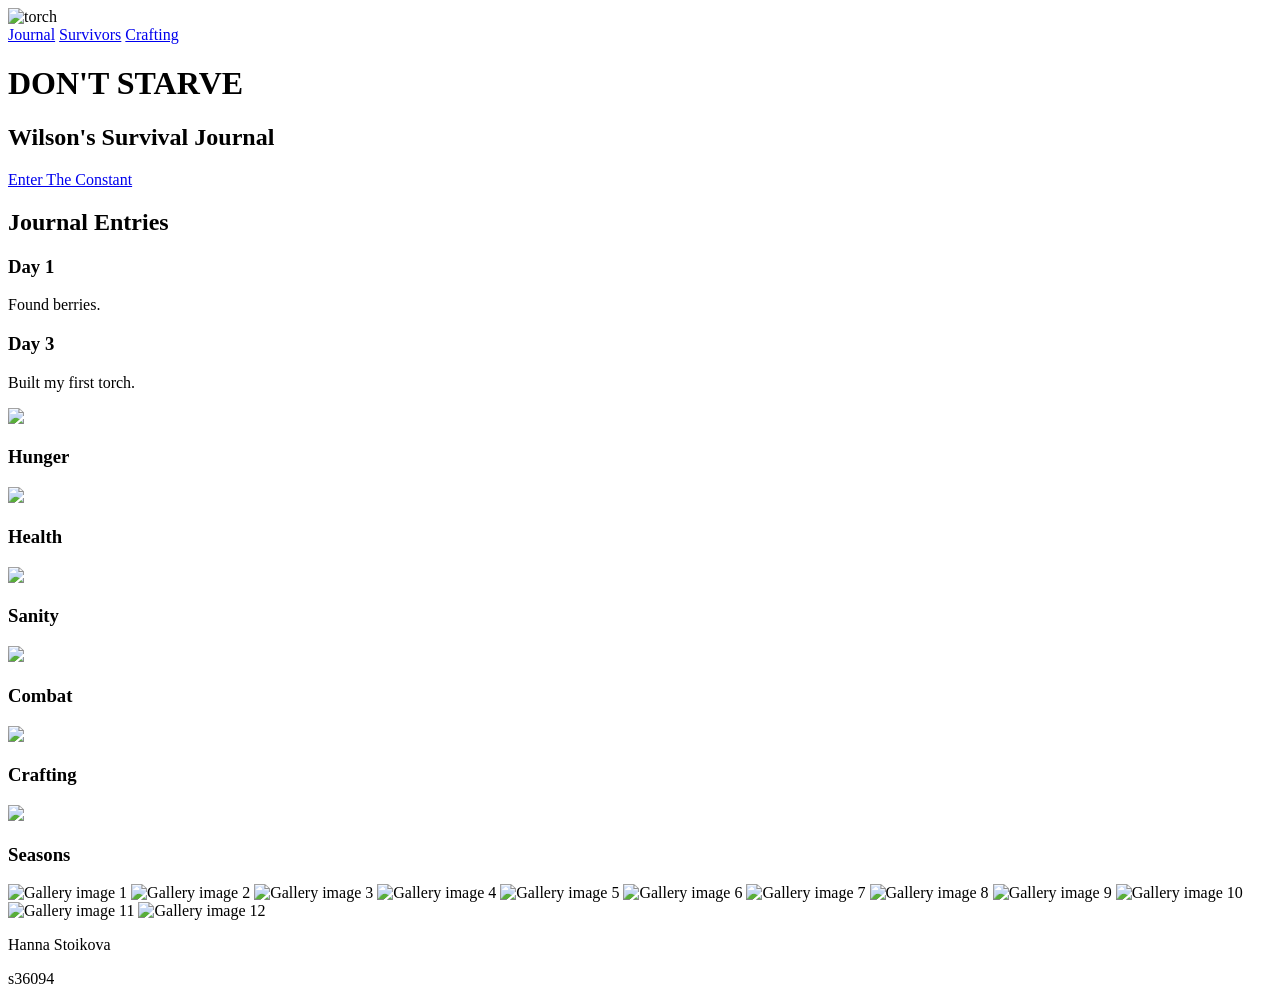
==== projekt/index.html/index.html @ e1e34257 "Rename index.html.txt to index.html" ====
<!DOCTYPE html>
<html lang="pl">
<head>
    <meta charset="UTF-8">
    <meta name="viewport" content="width=device-width, initial-scale=1.0">
    <title>Don't Starve - Wilson's Journal</title>

    <link rel="stylesheet" href="css/style.css">
</head>

<body>
 <!-- światełko kursora -->
    <div id="cursor-light"></div>

    <!-- Kursor -->
    <div id="cursor-character">
        <img src="images/torch.png" alt="torch">
    </div>

    <!-- TUTAJ HERO -->

    <header class="hero">

        <nav>
            <a href="index.html">Journal</a>
            <a href="characters.html">Survivors</a>
            <a href="crafting.html">Crafting</a>
        </nav>

        <div class="hero-content">

            <h1>DON'T STARVE</h1>

            <h2>Wilson's Survival Journal</h2>

            <a href="#journal" class="btn">
                Enter The Constant
            </a>

        </div>

    </header>

    <!-- TU DZIENNIK -->

    <main>

        <section id="journal">

            <h2>Journal Entries</h2>

            <article>
                <h3>Day 1</h3>
                <p>Found berries.</p>
            </article>

            <article>
                <h3>Day 3</h3>
                <p>Built my first torch.</p>
            </article>

        </section>

<!-- TU MECHANIKI -->

<section class="mechanics">

    <div class="mechanic-card">

        <img src="icons/hunger.png">

        <h3>Hunger</h3>

    </div>

    <div class="mechanic-card">

        <img src="icons/health.png">

        <h3>Health</h3>

    </div>

    <div class="mechanic-card">

        <img src="icons/sanity.png">

        <h3>Sanity</h3>

    </div>

    <div class="mechanic-card">

        <img src="icons/combat.png">

        <h3>Combat</h3>

    </div>

    <div class="mechanic-card">

        <img src="icons/crafting.png">

        <h3>Crafting</h3>

    </div>

    <div class="mechanic-card">

        <img src="icons/seasons.png">

        <h3>Seasons</h3>

    </div>

</section>

  <!-- TU GALERIA -->

        <section class="gallery">

            <img src="images/gallery/1.jpg" alt="Gallery image 1">
            <img src="images/gallery/2.jpg" alt="Gallery image 2">
            <img src="images/gallery/3.jpg" alt="Gallery image 3">
            <img src="images/gallery/4.jpg" alt="Gallery image 4">

            <img src="images/gallery/5.jpg" alt="Gallery image 5">
            <img src="images/gallery/6.jpg" alt="Gallery image 6">
            <img src="images/gallery/7.jpg" alt="Gallery image 7">
            <img src="images/gallery/8.jpg" alt="Gallery image 8">

            <img src="images/gallery/9.jpg" alt="Gallery image 9">
            <img src="images/gallery/10.jpg" alt="Gallery image 10">
            <img src="images/gallery/11.jpg" alt="Gallery image 11">
            <img src="images/gallery/12.jpg" alt="Gallery image 12">

        </section>

        <!-- TU OGNISKO SVG -->

        <section class="campfire">

        </section>

    </main>

    <footer>

        <p>Hanna Stoikova</p>

        <p>s36094</p>

    </footer>

</body>
</html>
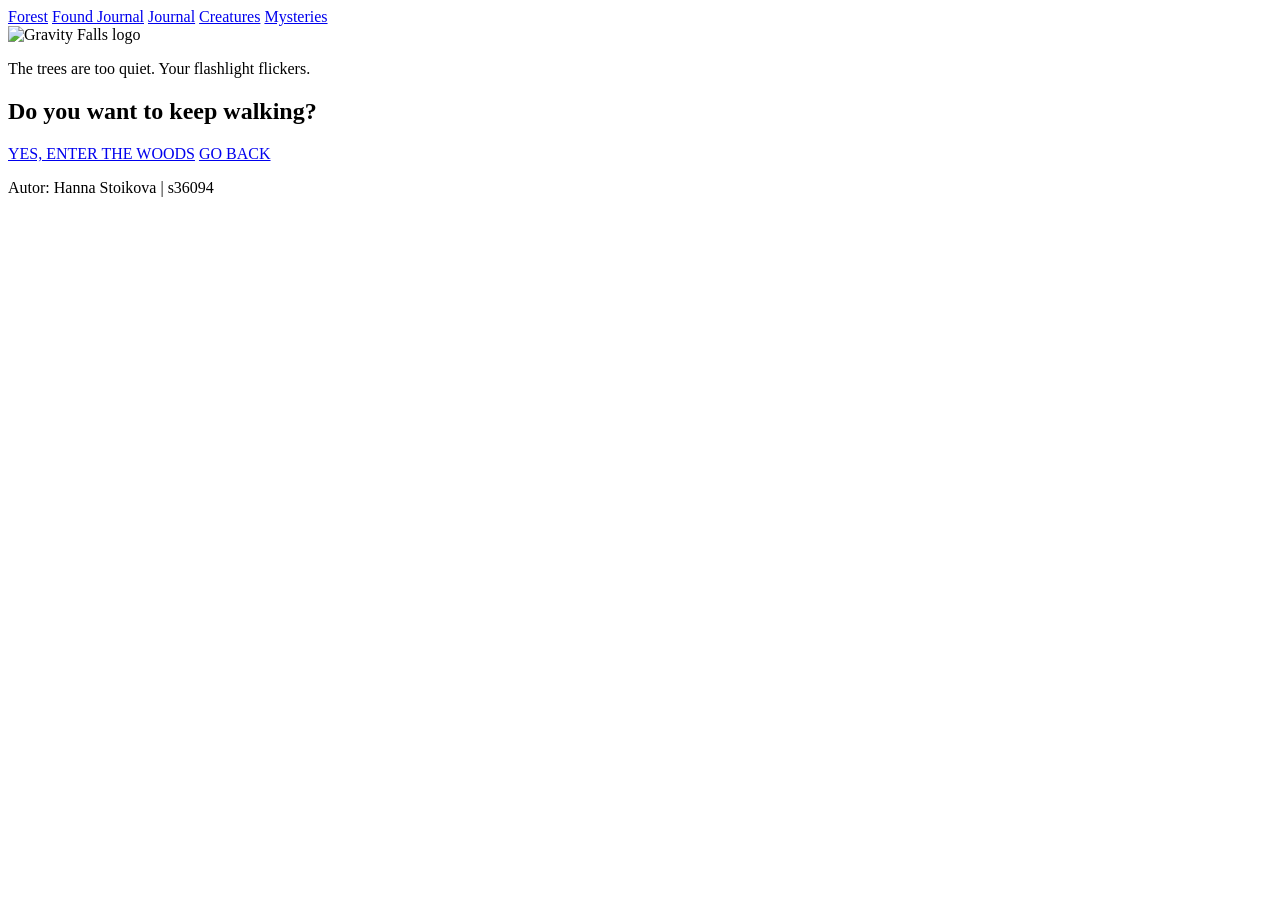
==== commit 9d4662d6: "Change language from Polish to English and update title" ====
--- a/projekt/index.html/index.html
+++ b/projekt/index.html/index.html
@@ -1,156 +1,33 @@
 <!DOCTYPE html>
-<html lang="pl">
+<html lang="en">
 <head>
-    <meta charset="UTF-8">
-    <meta name="viewport" content="width=device-width, initial-scale=1.0">
-    <title>Don't Starve - Wilson's Journal</title>
+  <meta charset="UTF-8">
+  <title>Gravity Falls Journal</title>
+  <link rel="stylesheet" href="css/style.css">
+</head>
+<body>
 
-    <link rel="stylesheet" href="css/style.css">
-</head>
+  <header class="site-header">
+  <nav class="main-nav">
+    <a href="index.html.html">Forest</a>
+    <a href="journal-found.html">Found Journal</a>
+    <a href="journal.html">Journal</a>
+    <a href="creatures.html">Creatures</a>
+    <a href="mysteries.html">Mysteries</a>
+  </nav>
+</header>
 
-<body>
- <!-- światełko kursora -->
-    <div id="cursor-light"></div>
+  <section id="start" class="forest-intro">
+    <img src="img/logo.png" alt="Gravity Falls logo" class="logo">
+    <p>The trees are too quiet. Your flashlight flickers.</p>
+    <h2>Do you want to keep walking?</h2>
 
-    <!-- Kursor -->
-    <div id="cursor-character">
-        <img src="images/torch.png" alt="torch">
-    </div>
+    <a href="journal-found.html" class="btn">YES, ENTER THE WOODS</a>
+<a href="no-choice.html" class="btn">GO BACK</a>
 
-    <!-- TUTAJ HERO -->
-
-    <header class="hero">
-
-        <nav>
-            <a href="index.html">Journal</a>
-            <a href="characters.html">Survivors</a>
-            <a href="crafting.html">Crafting</a>
-        </nav>
-
-        <div class="hero-content">
-
-            <h1>DON'T STARVE</h1>
-
-            <h2>Wilson's Survival Journal</h2>
-
-            <a href="#journal" class="btn">
-                Enter The Constant
-            </a>
-
-        </div>
-
-    </header>
-
-    <!-- TU DZIENNIK -->
-
-    <main>
-
-        <section id="journal">
-
-            <h2>Journal Entries</h2>
-
-            <article>
-                <h3>Day 1</h3>
-                <p>Found berries.</p>
-            </article>
-
-            <article>
-                <h3>Day 3</h3>
-                <p>Built my first torch.</p>
-            </article>
-
-        </section>
-
-<!-- TU MECHANIKI -->
-
-<section class="mechanics">
-
-    <div class="mechanic-card">
-
-        <img src="icons/hunger.png">
-
-        <h3>Hunger</h3>
-
-    </div>
-
-    <div class="mechanic-card">
-
-        <img src="icons/health.png">
-
-        <h3>Health</h3>
-
-    </div>
-
-    <div class="mechanic-card">
-
-        <img src="icons/sanity.png">
-
-        <h3>Sanity</h3>
-
-    </div>
-
-    <div class="mechanic-card">
-
-        <img src="icons/combat.png">
-
-        <h3>Combat</h3>
-
-    </div>
-
-    <div class="mechanic-card">
-
-        <img src="icons/crafting.png">
-
-        <h3>Crafting</h3>
-
-    </div>
-
-    <div class="mechanic-card">
-
-        <img src="icons/seasons.png">
-
-        <h3>Seasons</h3>
-
-    </div>
-
-</section>
-
-  <!-- TU GALERIA -->
-
-        <section class="gallery">
-
-            <img src="images/gallery/1.jpg" alt="Gallery image 1">
-            <img src="images/gallery/2.jpg" alt="Gallery image 2">
-            <img src="images/gallery/3.jpg" alt="Gallery image 3">
-            <img src="images/gallery/4.jpg" alt="Gallery image 4">
-
-            <img src="images/gallery/5.jpg" alt="Gallery image 5">
-            <img src="images/gallery/6.jpg" alt="Gallery image 6">
-            <img src="images/gallery/7.jpg" alt="Gallery image 7">
-            <img src="images/gallery/8.jpg" alt="Gallery image 8">
-
-            <img src="images/gallery/9.jpg" alt="Gallery image 9">
-            <img src="images/gallery/10.jpg" alt="Gallery image 10">
-            <img src="images/gallery/11.jpg" alt="Gallery image 11">
-            <img src="images/gallery/12.jpg" alt="Gallery image 12">
-
-        </section>
-
-        <!-- TU OGNISKO SVG -->
-
-        <section class="campfire">
-
-        </section>
-
-    </main>
-
-    <footer>
-
-        <p>Hanna Stoikova</p>
-
-        <p>s36094</p>
-
-    </footer>
+     <footer>
+    <p>Autor: Hanna Stoikova | s36094</p>
+  </footer>
 
 </body>
 </html>
